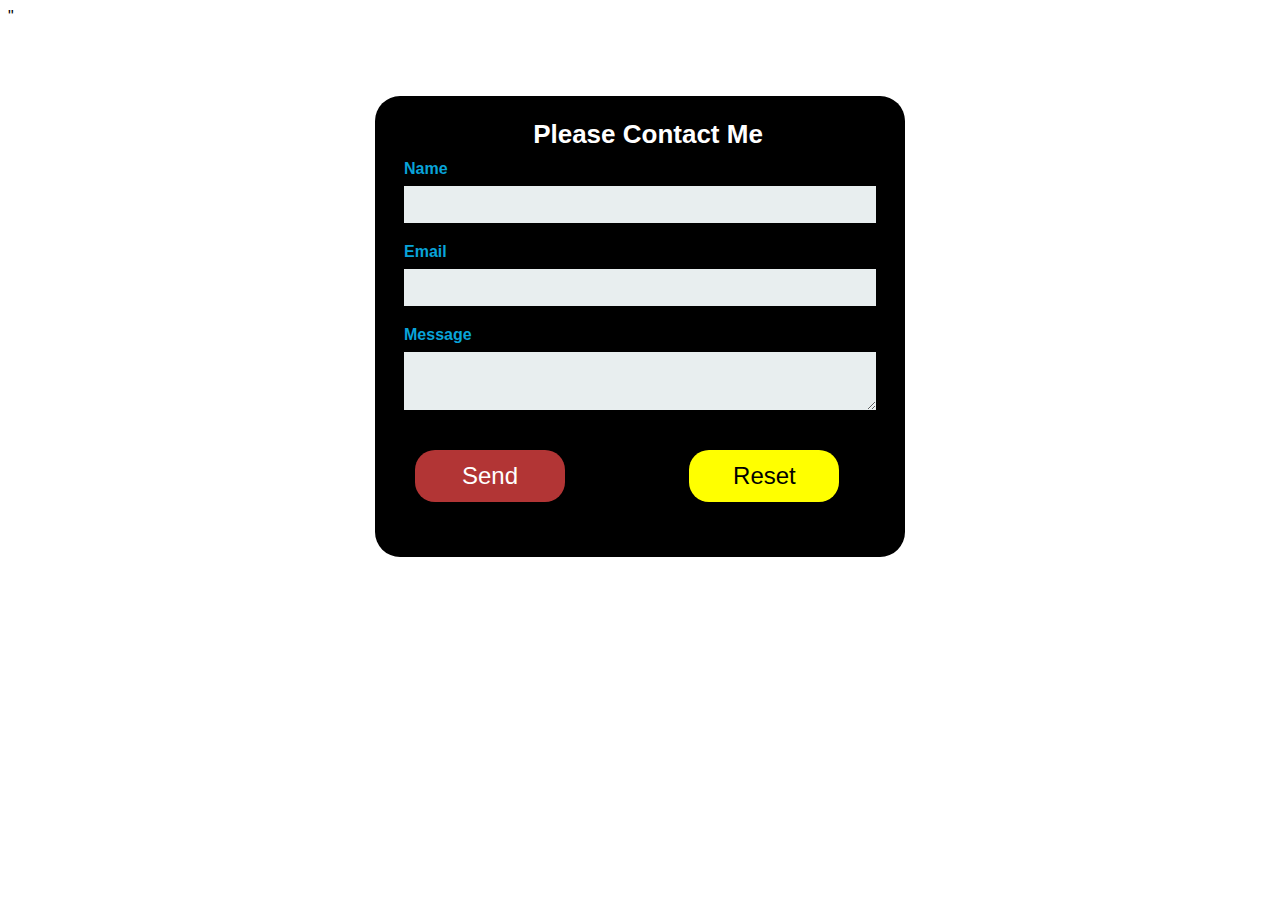
==== contact_form_with_localStorage/index.html @ 2176c791 "update" ====
<html lang='en'>
    <head>
        <meta charset="utf-8">
        <meta name="viewport" content="width=device-width, initial-scale=1">
        <title>Contact Form</title>
        <link rel="stylesheet" type="text/css" href="contact.css">
        <script src="https://ajax.googleapis.com/ajax/libs/jquery/3.1.1/jquery.min.js"></script>"
        
    </head>
    <body>
        <form id="cf" method="post" action="">
        <h1>Please Contact Me </h1>

        <fieldset>

            <label for="name">Name</label>
            <input type="text" id="name" name="name" class="stored"/>

            <label for="mail">Email</label>
            <input type="email" id="email" name="email" class="stored"/>

            <label for="message">Message</label>
            <textarea id="message" name="message" class="stored"></textarea>
        
        </fieldset>

            <button type="submit">Send</button>
            <input id ="clear" type="reset"/>

        </form>
        <script src="contact.js"></script>

    </body>
</html>
---- contact_form_with_localStorage/contact.css ----
body {
    font-family: sans-serif, Arial;
    columns: #B23535;
}

form {
    width: 500px;
    margin: 10px auto;
    margin-top: 70px;
    padding: 15px 15px;
    background: #000;
    padding-bottom: 55px;
    border-radius: 25px;
}

h1{
   margin: 8px 0 4px 16px; 
   font-size: 26px;
   text-align: center;
   color: #fff;
}

input[type="text"],
input[type="email"],
textarea{
    border: none;
    font-size: 18px;
    height: auto;
    margin: 0;
    outline: 0;
    padding: 8px;
    width: 100%;
    background-color: #e8eeef;
    color: #000;
    margin-bottom: 20px;
}

button {
    padding: 12px 22px 12px 22px;
    color: #FFF;
    background-color: #B23535;
    font-size: 24px;
    text-align: center;
    font-style: normal;
    border-radius: 20px;
    margin-right: 5%;
    margin-left: 5%;
    width: 30%;
    border: 1px solid #a30000;
    border-width: 1px 1px 3px;
    border-style: none;
}

fieldset{
    margin-bottom: 10px;
    border: none;
}

label {
    display: block;
    margin-bottom: 8px;
    color: #08a3d9;
    font-weight: bold;
}

#clear {
    padding: 12px 22px 12px 22px;
    color: #000;
    background-color: yellow;
    font-size: 24px;
    text-align: center;
    font-style: normal;
    border-radius: 20px;
    margin-right: 5%;
    margin-left: 19%;
    width: 30%;
    border: 1px solid #a30000;
    border-width: 1px 1px 3px;
    border-style: none;
}
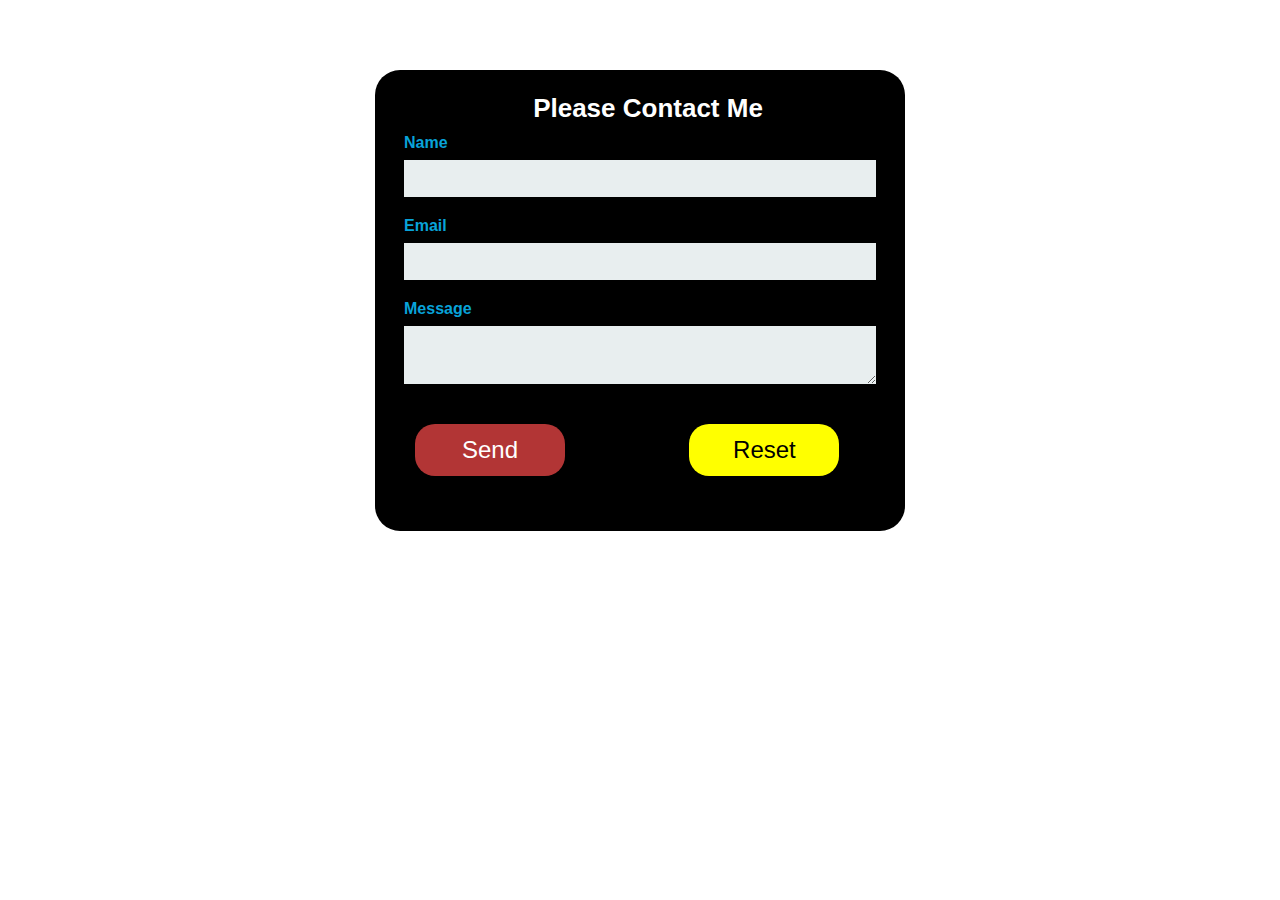
==== commit 1ada3959: "update" ====
--- a/contact_form_with_localStorage/index.html
+++ b/contact_form_with_localStorage/index.html
@@ -4,7 +4,7 @@
         <meta name="viewport" content="width=device-width, initial-scale=1">
         <title>Contact Form</title>
         <link rel="stylesheet" type="text/css" href="contact.css">
-        <script src="https://ajax.googleapis.com/ajax/libs/jquery/3.1.1/jquery.min.js"></script>"
+        <script src="https://ajax.googleapis.com/ajax/libs/jquery/3.1.1/jquery.min.js"></script>
         
     </head>
     <body>
